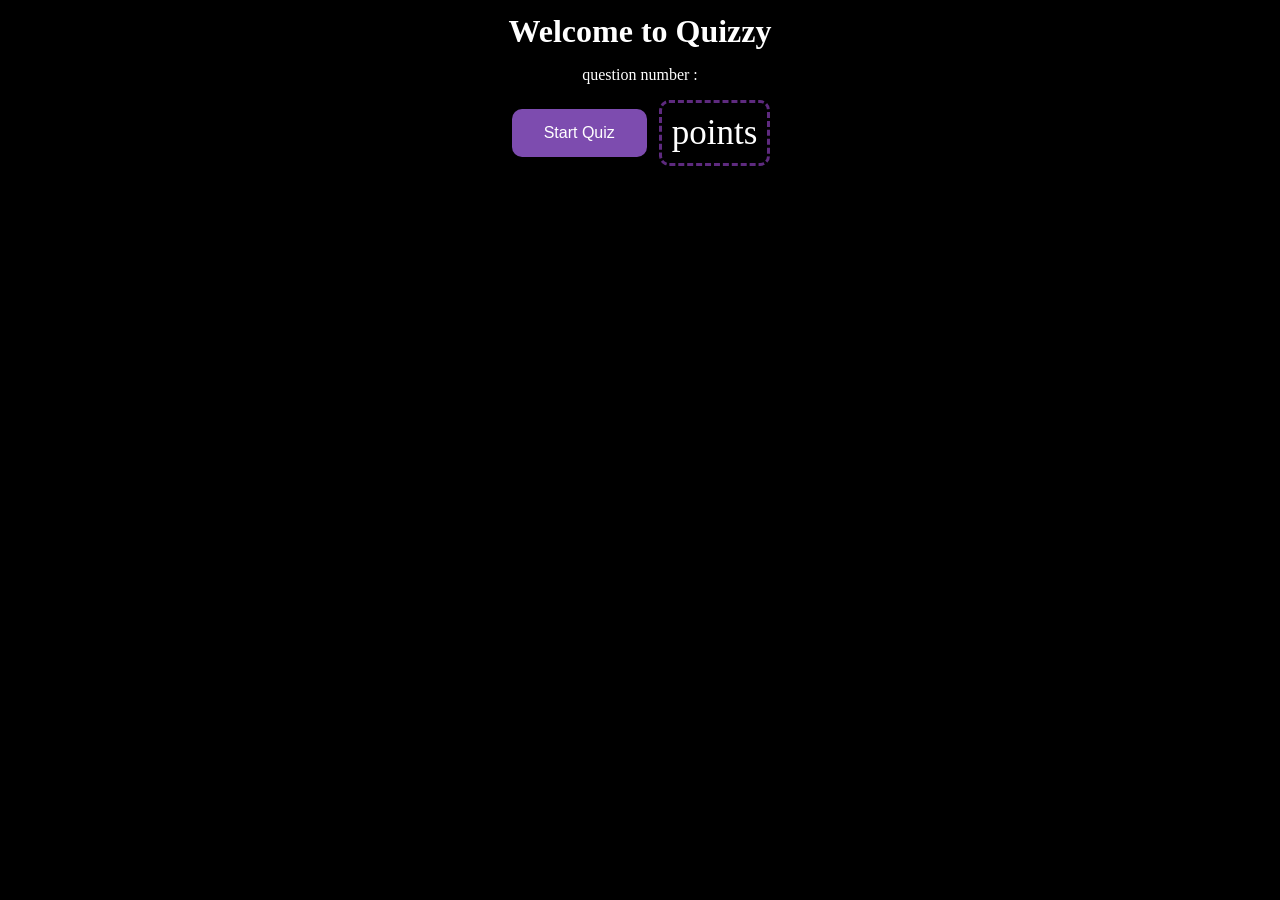
==== quizz/index.html @ 93dee6f2 "learning is fun, I love js" ====
<!DOCTYPE html>
<html lang="en">

<head>
    <meta charset="UTF-8">
    <meta name="viewport" content="width=device-width, initial-scale=1.0">
    <Link rel="stylesheet" href="styles.css">
    <link rel="stylesheet" href="https://cdnjs.cloudflare.com/ajax/libs/font-awesome/6.0.0-beta3/css/all.min.css">
    <title>QUIZZ</title>
</head>

<body>

    <div id="container">
        <div id="Finale">
            <button class="closeBtn">X</button>
            <p id="finaleScoreShow">

            </p>
        </div>
        <h1>Welcome to Quizzy</h1>
        <p id="timer">10</p>
        <p id="quizzNumber"> question number : </p>
        <div class="menuContainerr">
            <span class="menuBtn">
            <button id="btn-start-quiz" class="btn">Start Quiz</button>
            <div class="points"> points </div>
             </span>
            <button id="next-btn" class="btn">Next</button>
        </div>

        <div id="quizContainer">
            <div id="show-correct">
                <p class="correct-answer"> </p>
            </div>

            <div id="quiz-container">
                <p id="question"></p>

                <div id="options">
                </div>
            </div>

        </div>


    </div>

    <script src="quizz.js "></script>
</body>

</html>
---- quizz/styles.css ----
body {
        background-color: black;
        color: white;
        padding: 5px;
    }
    
    h1 {
        margin: 0
    }
    
    #container {
        width: 100%;
        height: 100%;
        display: flex;
        flex-direction: column;
        align-items: center;
        justify-content: center;
        gap: 0px;
    }
    
    button {
        background-color: #7d4caf;
        /* Green */
        border: none;
        color: white;
        padding: 15px 32px;
        text-align: center;
        text-decoration: none;
        display: inline-block;
        font-size: 16px;
        margin: 2px;
        cursor: pointer;
        border-radius: 10px;
        transition: all 0.3s ease-in-out;
    }
    
    button:hover {
        background-color: #5e2a7f;
        /* Darker green */
    }
    
    .menuContainerr {
        display: flex;
        flex-direction: row;
        flex-wrap: nowrap;
        gap: 10px;
        padding: 0px;
        align-items: center;
        justify-content: center;
    }
    
    .menuBtn {
        display: flex;
        flex-direction: row;
        align-items: center;
        justify-content: center;
        gap: 10px;
    }
    
    #next-btn {
        animation: bounce 1s 0s ease-in-out infinite;
        display: none
    }
    
    #next-btn:hover {
        animation: alternate;
    }
    
    @keyframes bounce {
        0% {
            transform: translateX(0%);
        }
        50% {
            transform: translateX(40%);
        }
        100% {
            transform: translateX(0%);
        }
    }
    
    .btn {
        display: flex;
        flex-direction: column;
        gap: 5px;
        align-items: center;
        justify-content: space-between;
    }
    
    .answerBtn {
        background-color: grey;
        border: none;
        border-radius: 10px;
        text-align: center;
        padding: 15px;
        margin: 5px;
        cursor: pointer;
        transition: all 0.3s ease-in-out;
    }
    
    .answerBtn:hover {
        /* background-color: #5e2a7f; */
    }
    
    .answerRadio {
        display: hidden;
    }
    
    #question {
        font-size: 22px;
        /* background: #5e2a7f; */
        padding: 10px;
        text-align: left;
        border-radius: 10px;
    }
    
    #options {
        /* background-color: red; */
        display: grid;
        gap: 20px;
        grid-template-columns: 2fr 2fr;
        padding: 20px;
        width: 80vw;
    }
    
    .points {
        font-size: 35px;
        text-align: center;
        border: 3px dashed #5e2a7f;
        padding: 10px;
        border-radius: 10px;
    }
    
    .correct-answer {
        display: none;
        font-size: 20px;
        background-color: red;
        padding: 20px;
        width: 60vw;
        text-align: center;
        border-radius: 10px;
        height: 30vh;
        align-items: center;
        justify-content: center;
    }
    
    .bolder {
        font-weight: 700;
        font-size: 30px;
    }
    
    #timer {
        font-weight: 600;
        font-size: 40px;
        border: 5px dashed purple;
        padding: 10px;
        width: 50px;
        height: 50px;
        text-align: center;
        text-transform: unset;
        animation: rotate 1s ease-in-out 0s infinite;
        border-radius: 100%;
        display: none;
    }
    
    @keyframes rotate {
        from {
            transform: scale(1);
        }
        to {
            transform: scale(1.2);
        }
    }
    
    .closeBtn {
        font-weight: 600;
        font-size: 30px;
        padding: 10px;
        width: 50px;
        height: 50px;
        text-align: center;
        border-radius: 100%;
        margin: 10px auto;
        /* transform: translateY(50%); */
    }
    
    #Finale {
        background: purple;
        position: fixed;
        inset: 0;
        z-index: 10;
        display: none;
        flex-direction: column;
        gap: 10px;
    }
    
    #finaleScoreShow {
        font-size: 30px;
        margin: auto;
    }
    
    .finalPoints {
        font-weight: 700;
        font-size: 40px;
    }
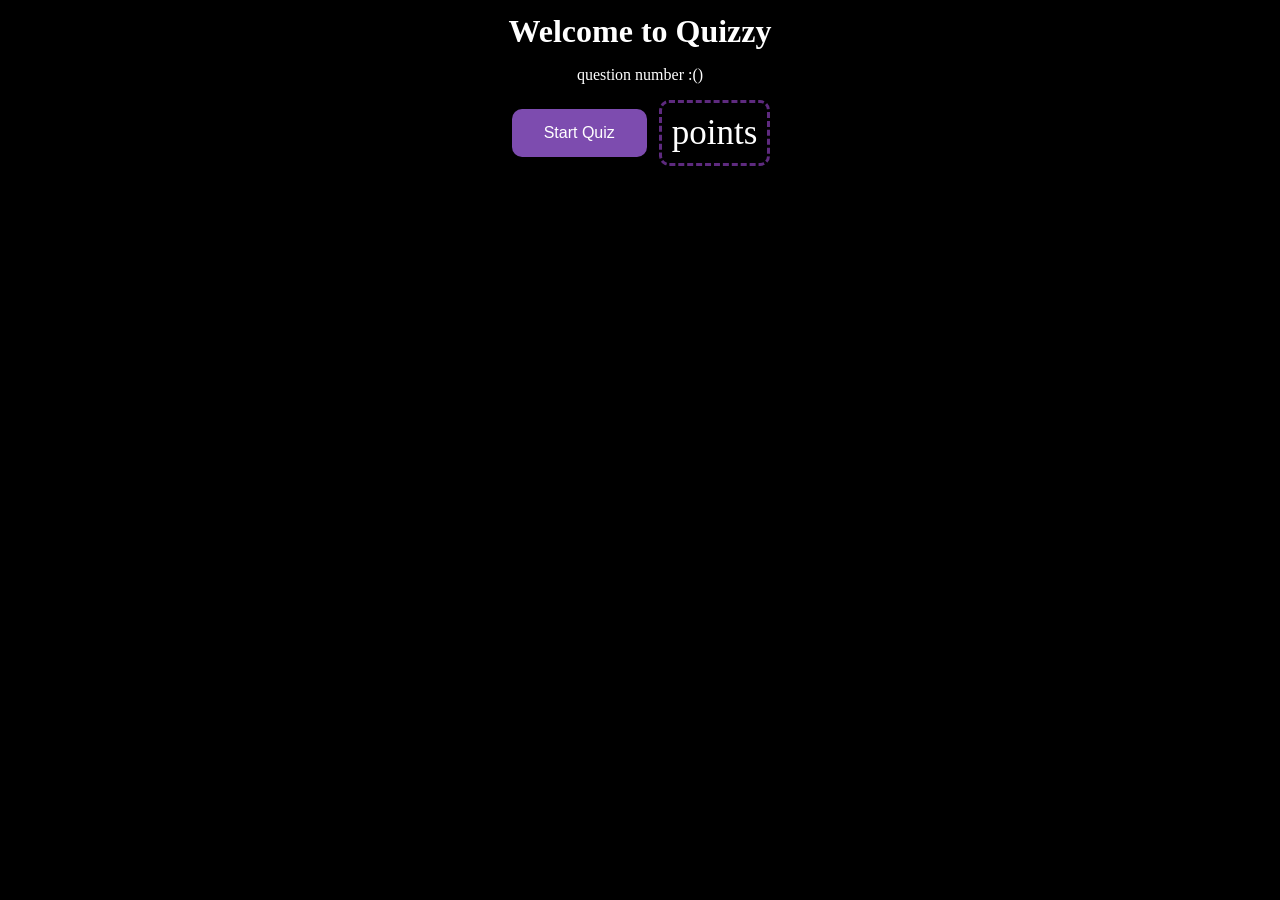
==== commit e753d95c: "train on how to create a typewriter effect with vanilla js" ====
--- a/quizz/index.html
+++ b/quizz/index.html
@@ -20,7 +20,7 @@
         </div>
         <h1>Welcome to Quizzy</h1>
         <p id="timer">10</p>
-        <p id="quizzNumber"> question number : </p>
+        <p id="quizzNumber"> question number :() </p>
         <div class="menuContainerr">
             <span class="menuBtn">
             <button id="btn-start-quiz" class="btn">Start Quiz</button>
